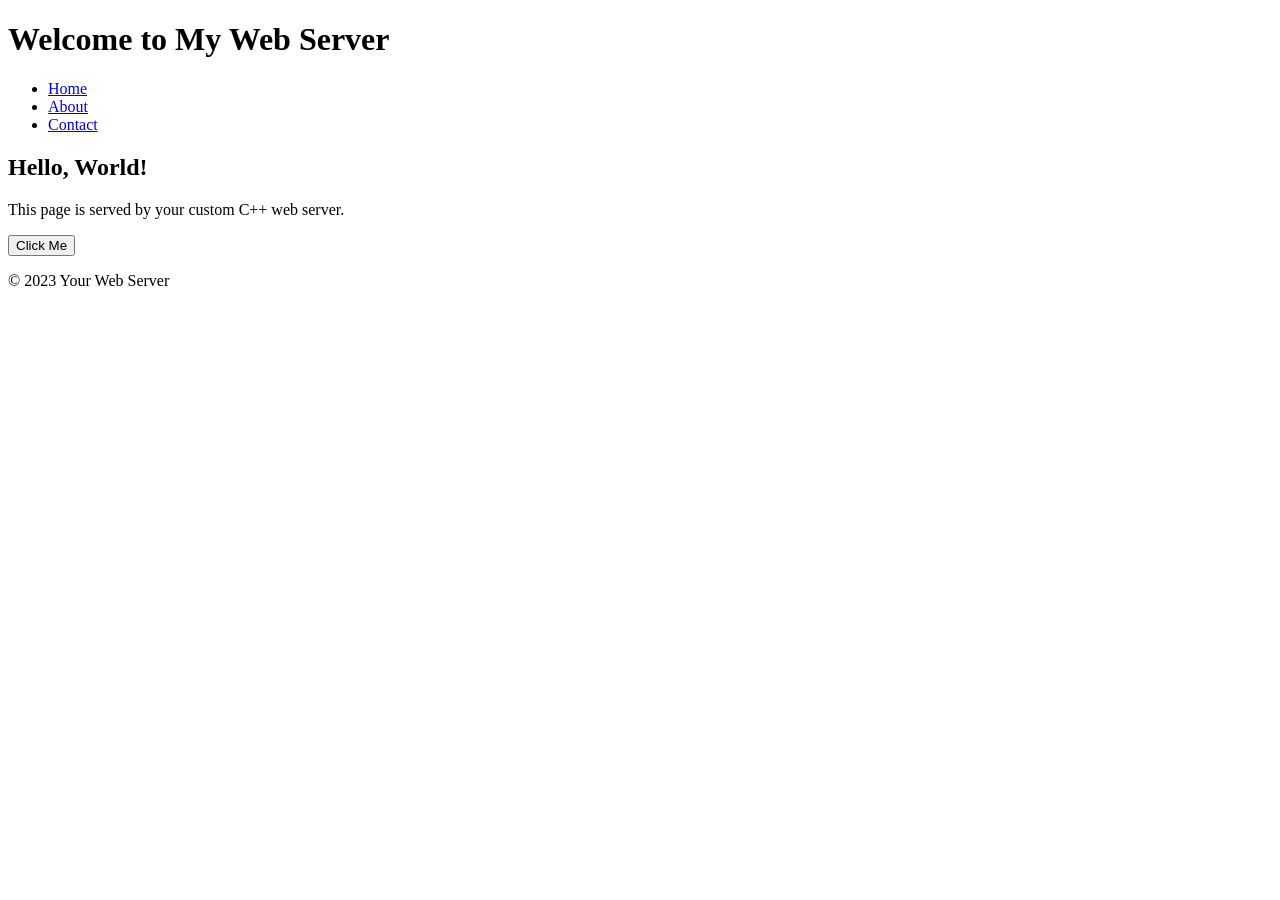
==== test_dir/home.html @ ae367da0 "@ backup @" ====
<!DOCTYPE html>
<html lang="en">
<head>
    <meta charset="UTF-8">
    <meta name="viewport" content="width=device-width, initial-scale=1.0">
    <title>My Web Server</title>
    <link rel="stylesheet" href="/route/styles.css">
</head>
<body>
    <header>
        <h1>Welcome to My Web Server</h1>
        <nav>
            <ul>
                <li><a href="/">Home</a></li>
                <li><a href="/about">About</a></li>
                <li><a href="/contact">Contact</a></li>
            </ul>
        </nav>
    </header>

    <main>
        <section class="hero">
            <h2>Hello, World!</h2>
            <p>This page is served by your custom C++ web server.</p>
            <button id="demo-btn">Click Me</button>
        </section>
    </main>

    <footer>
        <p>&copy; 2023 Your Web Server</p>
    </footer>

    <script>
        document.getElementById('demo-btn').addEventListener('click', () => {
            alert('Button clicked! Server is working!');
        });
    </script>
</body>
</html>
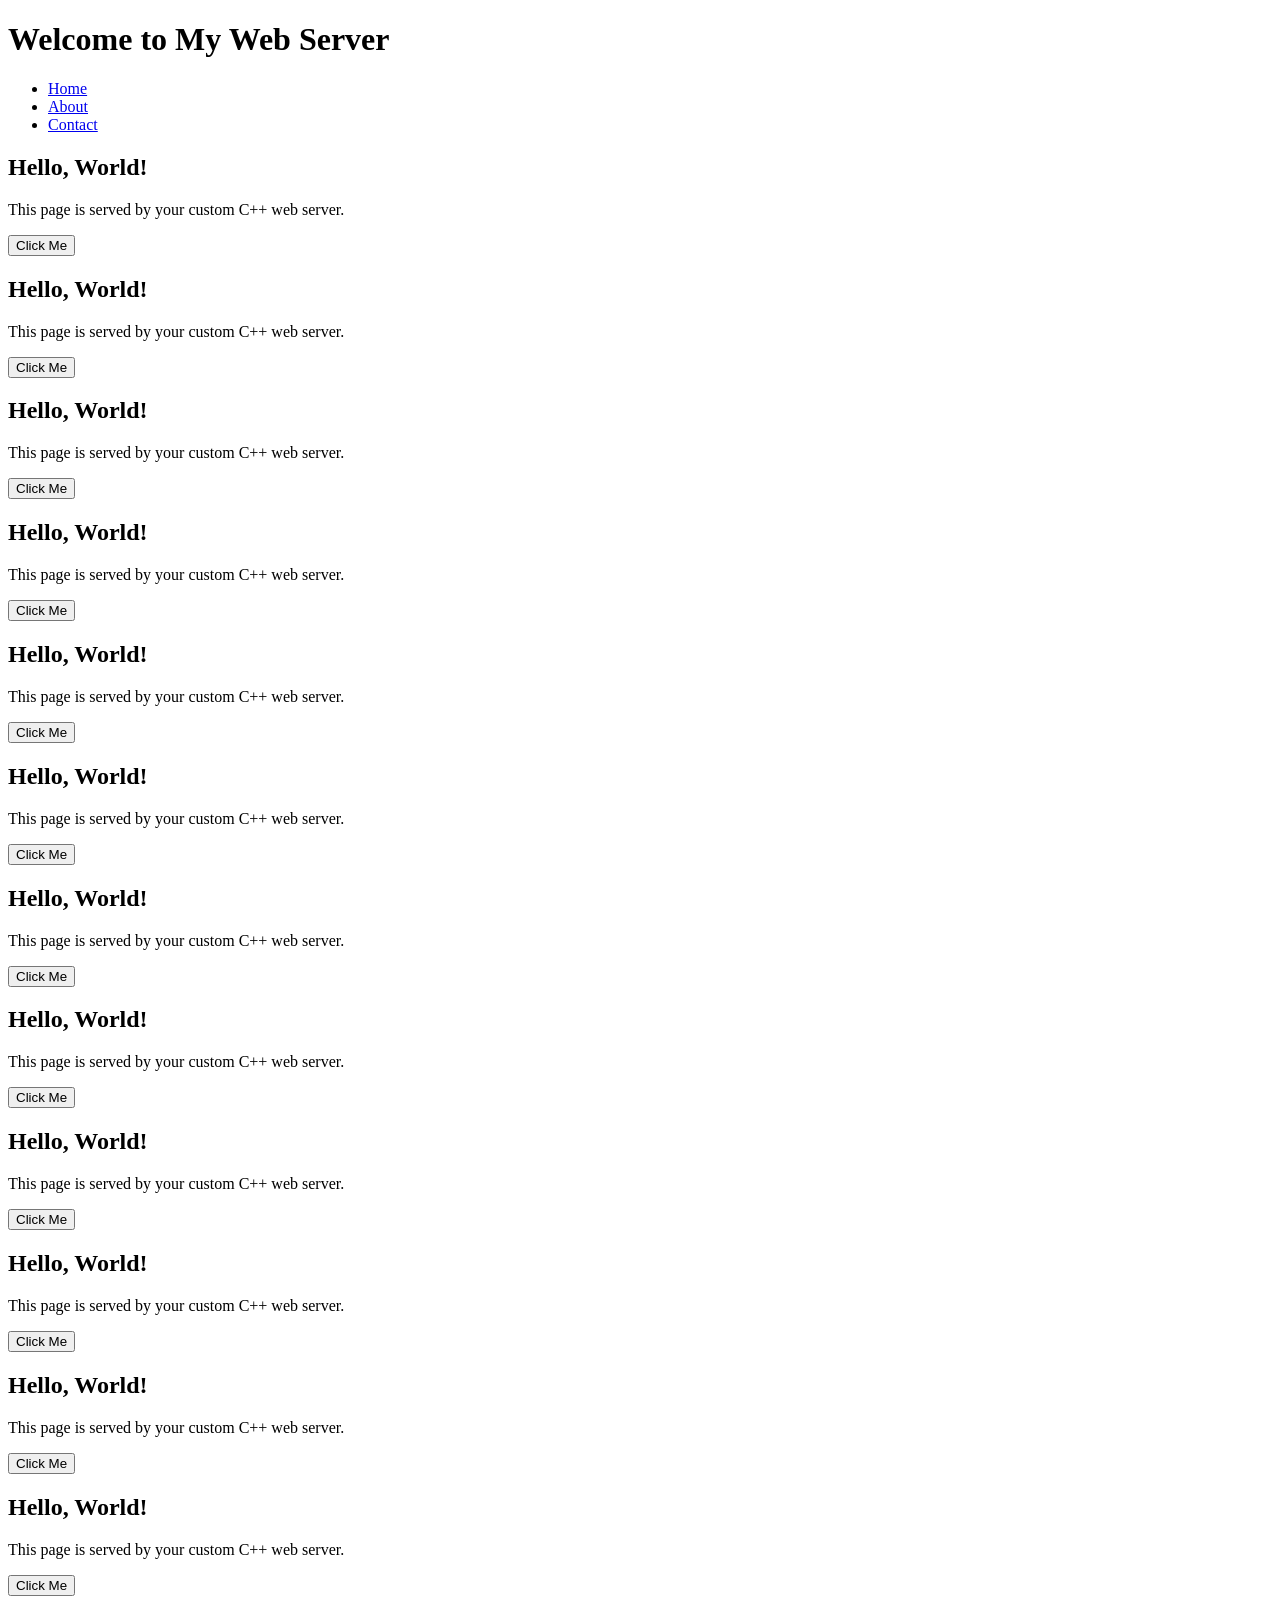
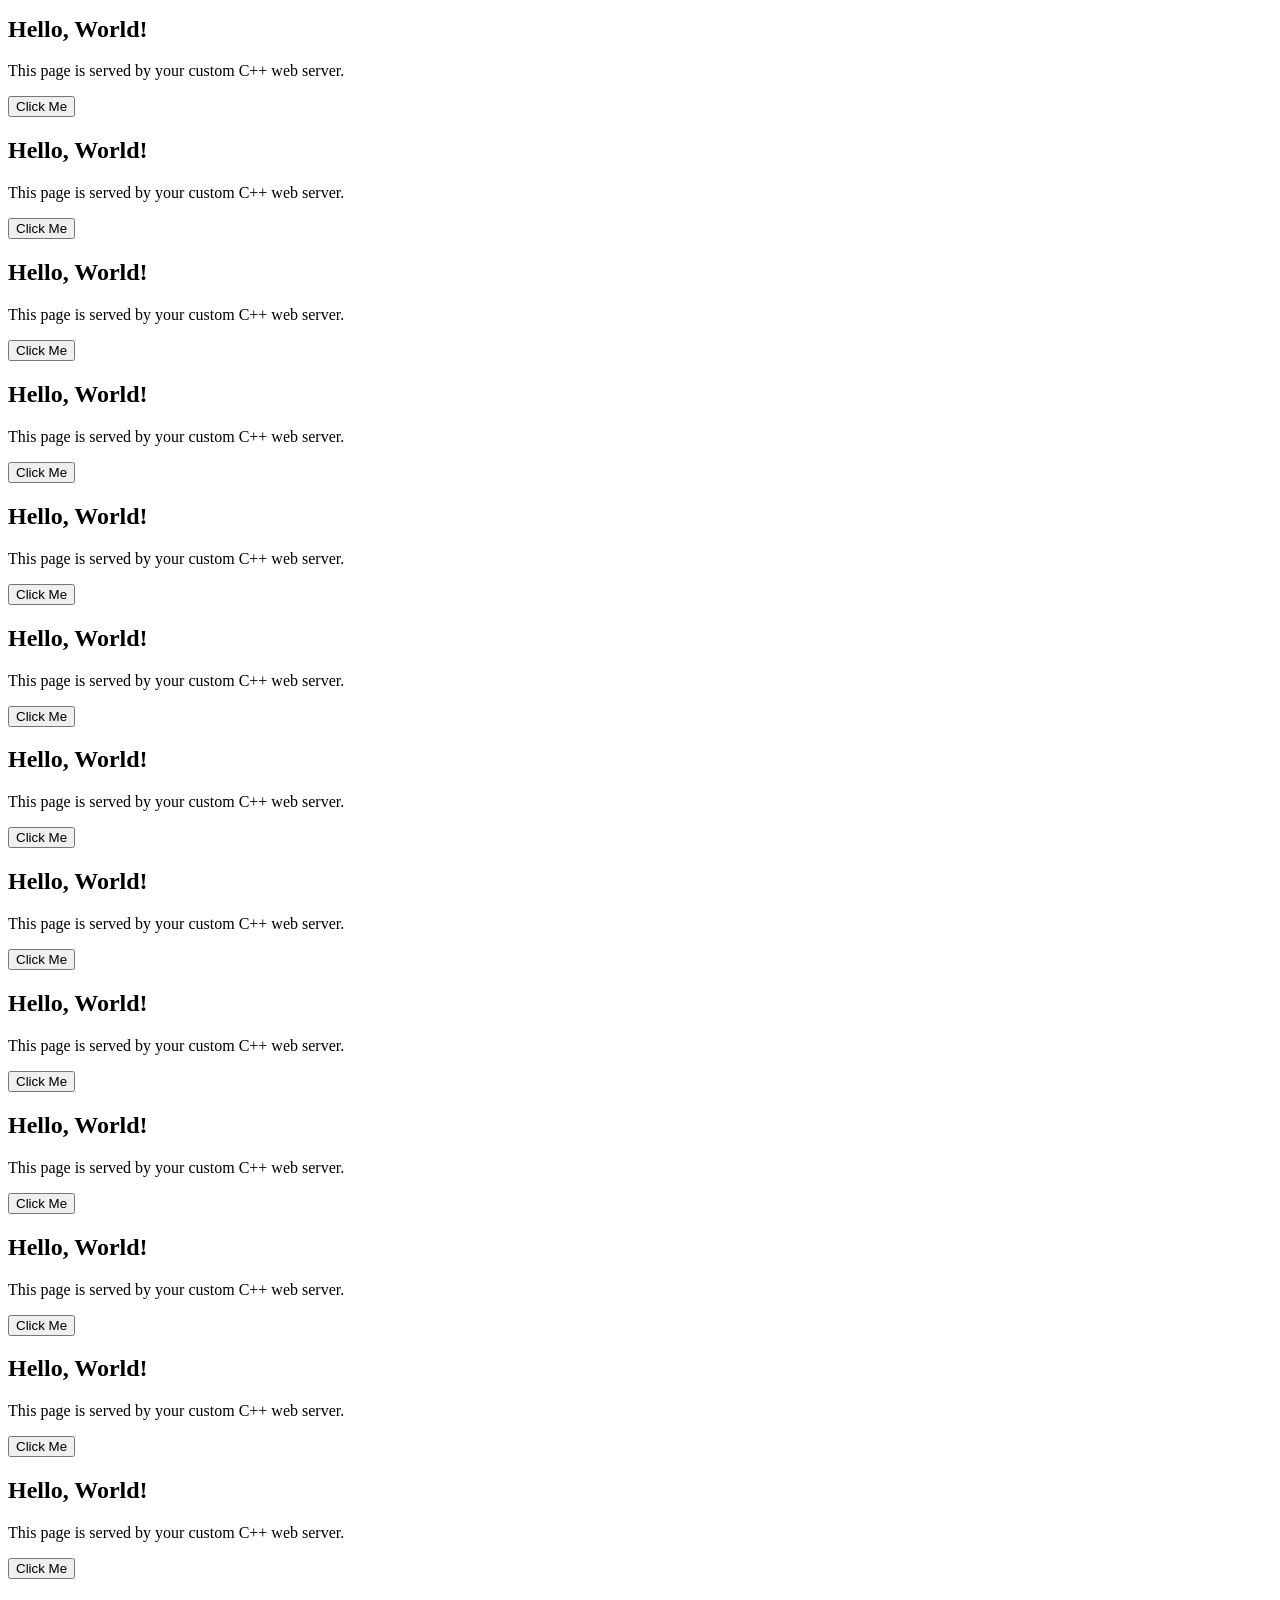
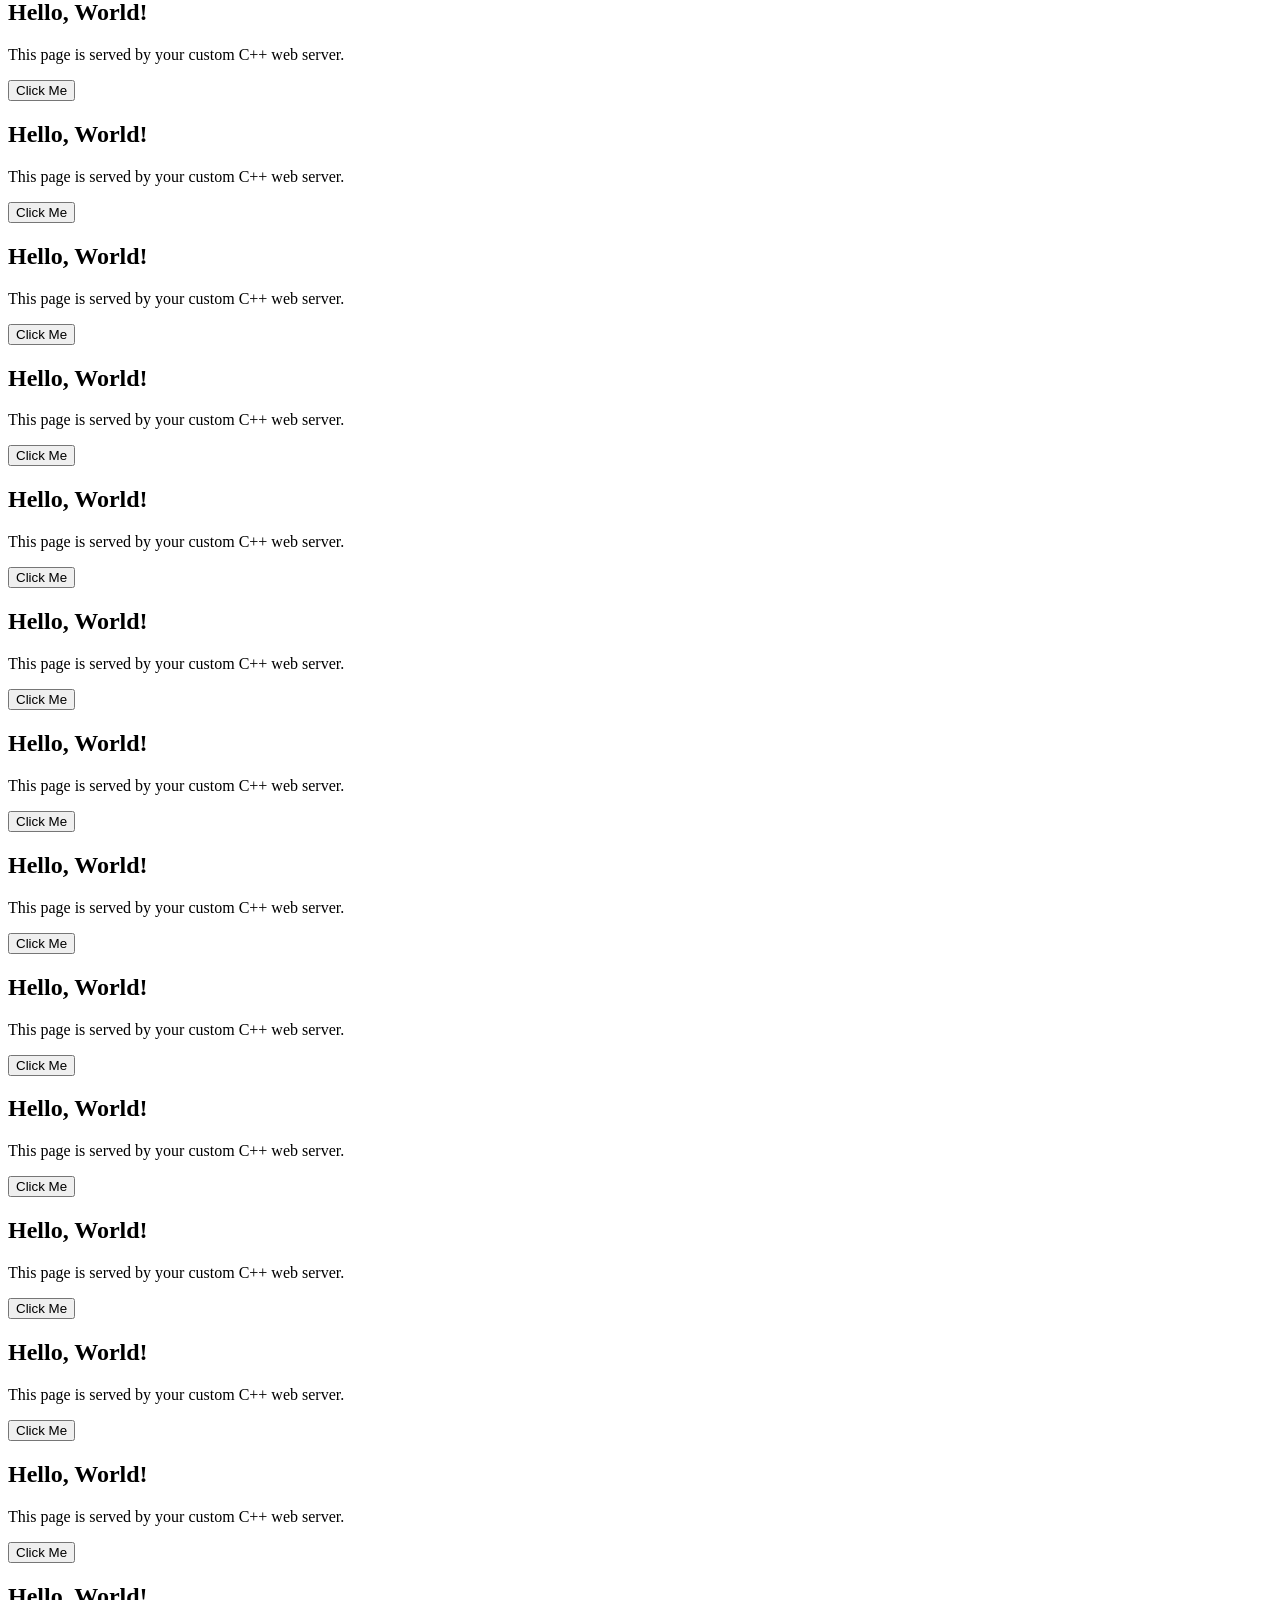
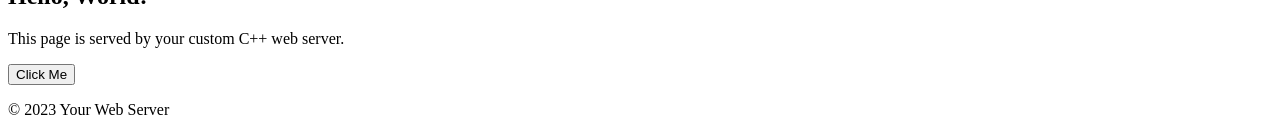
==== commit 45ff92d6: "@ response 7achak @" ====
--- a/test_dir/home.html
+++ b/test_dir/home.html
@@ -4,7 +4,7 @@
     <meta charset="UTF-8">
     <meta name="viewport" content="width=device-width, initial-scale=1.0">
     <title>My Web Server</title>
-    <link rel="stylesheet" href="/route/styles.css">
+    <link rel="stylesheet" href="/styles.css">
 </head>
 <body>
     <header>
@@ -25,6 +25,235 @@
             <button id="demo-btn">Click Me</button>
         </section>
     </main>
+    <main>
+        <section class="hero">
+            <h2>Hello, World!</h2>
+            <p>This page is served by your custom C++ web server.</p>
+            <button id="demo-btn">Click Me</button>
+        </section>
+    </main>    <main>
+        <section class="hero">
+            <h2>Hello, World!</h2>
+            <p>This page is served by your custom C++ web server.</p>
+            <button id="demo-btn">Click Me</button>
+        </section>
+    </main>    <main>
+        <section class="hero">
+            <h2>Hello, World!</h2>
+            <p>This page is served by your custom C++ web server.</p>
+            <button id="demo-btn">Click Me</button>
+        </section>
+    </main>    <main>
+        <section class="hero">
+            <h2>Hello, World!</h2>
+            <p>This page is served by your custom C++ web server.</p>
+            <button id="demo-btn">Click Me</button>
+        </section>
+    </main>    <main>
+        <section class="hero">
+            <h2>Hello, World!</h2>
+            <p>This page is served by your custom C++ web server.</p>
+            <button id="demo-btn">Click Me</button>
+        </section>
+    </main>    <main>
+        <section class="hero">
+            <h2>Hello, World!</h2>
+            <p>This page is served by your custom C++ web server.</p>
+            <button id="demo-btn">Click Me</button>
+        </section>
+    </main>    <main>
+        <section class="hero">
+            <h2>Hello, World!</h2>
+            <p>This page is served by your custom C++ web server.</p>
+            <button id="demo-btn">Click Me</button>
+        </section>
+    </main>    <main>
+        <section class="hero">
+            <h2>Hello, World!</h2>
+            <p>This page is served by your custom C++ web server.</p>
+            <button id="demo-btn">Click Me</button>
+        </section>
+    </main>    <main>
+        <section class="hero">
+            <h2>Hello, World!</h2>
+            <p>This page is served by your custom C++ web server.</p>
+            <button id="demo-btn">Click Me</button>
+        </section>
+    </main>    <main>
+        <section class="hero">
+            <h2>Hello, World!</h2>
+            <p>This page is served by your custom C++ web server.</p>
+            <button id="demo-btn">Click Me</button>
+        </section>
+    </main>    <main>
+        <section class="hero">
+            <h2>Hello, World!</h2>
+            <p>This page is served by your custom C++ web server.</p>
+            <button id="demo-btn">Click Me</button>
+        </section>
+    </main>    <main>
+        <section class="hero">
+            <h2>Hello, World!</h2>
+            <p>This page is served by your custom C++ web server.</p>
+            <button id="demo-btn">Click Me</button>
+        </section>
+    </main>    <main>
+        <section class="hero">
+            <h2>Hello, World!</h2>
+            <p>This page is served by your custom C++ web server.</p>
+            <button id="demo-btn">Click Me</button>
+        </section>
+    </main>    <main>
+        <section class="hero">
+            <h2>Hello, World!</h2>
+            <p>This page is served by your custom C++ web server.</p>
+            <button id="demo-btn">Click Me</button>
+        </section>
+    </main>    <main>
+        <section class="hero">
+            <h2>Hello, World!</h2>
+            <p>This page is served by your custom C++ web server.</p>
+            <button id="demo-btn">Click Me</button>
+        </section>
+    </main>    <main>
+        <section class="hero">
+            <h2>Hello, World!</h2>
+            <p>This page is served by your custom C++ web server.</p>
+            <button id="demo-btn">Click Me</button>
+        </section>
+    </main>    <main>
+        <section class="hero">
+            <h2>Hello, World!</h2>
+            <p>This page is served by your custom C++ web server.</p>
+            <button id="demo-btn">Click Me</button>
+        </section>
+    </main>    <main>
+        <section class="hero">
+            <h2>Hello, World!</h2>
+            <p>This page is served by your custom C++ web server.</p>
+            <button id="demo-btn">Click Me</button>
+        </section>
+    </main>    <main>
+        <section class="hero">
+            <h2>Hello, World!</h2>
+            <p>This page is served by your custom C++ web server.</p>
+            <button id="demo-btn">Click Me</button>
+        </section>
+    </main>    <main>
+        <section class="hero">
+            <h2>Hello, World!</h2>
+            <p>This page is served by your custom C++ web server.</p>
+            <button id="demo-btn">Click Me</button>
+        </section>
+    </main>    <main>
+        <section class="hero">
+            <h2>Hello, World!</h2>
+            <p>This page is served by your custom C++ web server.</p>
+            <button id="demo-btn">Click Me</button>
+        </section>
+    </main>    <main>
+        <section class="hero">
+            <h2>Hello, World!</h2>
+            <p>This page is served by your custom C++ web server.</p>
+            <button id="demo-btn">Click Me</button>
+        </section>
+    </main>    <main>
+        <section class="hero">
+            <h2>Hello, World!</h2>
+            <p>This page is served by your custom C++ web server.</p>
+            <button id="demo-btn">Click Me</button>
+        </section>
+    </main>    <main>
+        <section class="hero">
+            <h2>Hello, World!</h2>
+            <p>This page is served by your custom C++ web server.</p>
+            <button id="demo-btn">Click Me</button>
+        </section>
+    </main>    <main>
+        <section class="hero">
+            <h2>Hello, World!</h2>
+            <p>This page is served by your custom C++ web server.</p>
+            <button id="demo-btn">Click Me</button>
+        </section>
+    </main>    <main>
+        <section class="hero">
+            <h2>Hello, World!</h2>
+            <p>This page is served by your custom C++ web server.</p>
+            <button id="demo-btn">Click Me</button>
+        </section>
+    </main>    <main>
+        <section class="hero">
+            <h2>Hello, World!</h2>
+            <p>This page is served by your custom C++ web server.</p>
+            <button id="demo-btn">Click Me</button>
+        </section>
+    </main>    <main>
+        <section class="hero">
+            <h2>Hello, World!</h2>
+            <p>This page is served by your custom C++ web server.</p>
+            <button id="demo-btn">Click Me</button>
+        </section>
+    </main>    <main>
+        <section class="hero">
+            <h2>Hello, World!</h2>
+            <p>This page is served by your custom C++ web server.</p>
+            <button id="demo-btn">Click Me</button>
+        </section>
+    </main>    <main>
+        <section class="hero">
+            <h2>Hello, World!</h2>
+            <p>This page is served by your custom C++ web server.</p>
+            <button id="demo-btn">Click Me</button>
+        </section>
+    </main>    <main>
+        <section class="hero">
+            <h2>Hello, World!</h2>
+            <p>This page is served by your custom C++ web server.</p>
+            <button id="demo-btn">Click Me</button>
+        </section>
+    </main>    <main>
+        <section class="hero">
+            <h2>Hello, World!</h2>
+            <p>This page is served by your custom C++ web server.</p>
+            <button id="demo-btn">Click Me</button>
+        </section>
+    </main>    <main>
+        <section class="hero">
+            <h2>Hello, World!</h2>
+            <p>This page is served by your custom C++ web server.</p>
+            <button id="demo-btn">Click Me</button>
+        </section>
+    </main>    <main>
+        <section class="hero">
+            <h2>Hello, World!</h2>
+            <p>This page is served by your custom C++ web server.</p>
+            <button id="demo-btn">Click Me</button>
+        </section>
+    </main>    <main>
+        <section class="hero">
+            <h2>Hello, World!</h2>
+            <p>This page is served by your custom C++ web server.</p>
+            <button id="demo-btn">Click Me</button>
+        </section>
+    </main>    <main>
+        <section class="hero">
+            <h2>Hello, World!</h2>
+            <p>This page is served by your custom C++ web server.</p>
+            <button id="demo-btn">Click Me</button>
+        </section>
+    </main>    <main>
+        <section class="hero">
+            <h2>Hello, World!</h2>
+            <p>This page is served by your custom C++ web server.</p>
+            <button id="demo-btn">Click Me</button>
+        </section>
+    </main>    <main>
+        <section class="hero">
+            <h2>Hello, World!</h2>
+            <p>This page is served by your custom C++ web server.</p>
+            <button id="demo-btn">Click Me</button>
+        </section>
+    </main>
 
     <footer>
         <p>&copy; 2023 Your Web Server</p>
@@ -36,4 +265,31 @@
         });
     </script>
 </body>
-</html>+</html>
+
+
+
+
+
+
+
+
+
+
+
+
+
+
+
+
+
+
+
+
+
+
+
+
+
+
+<!-- a -->
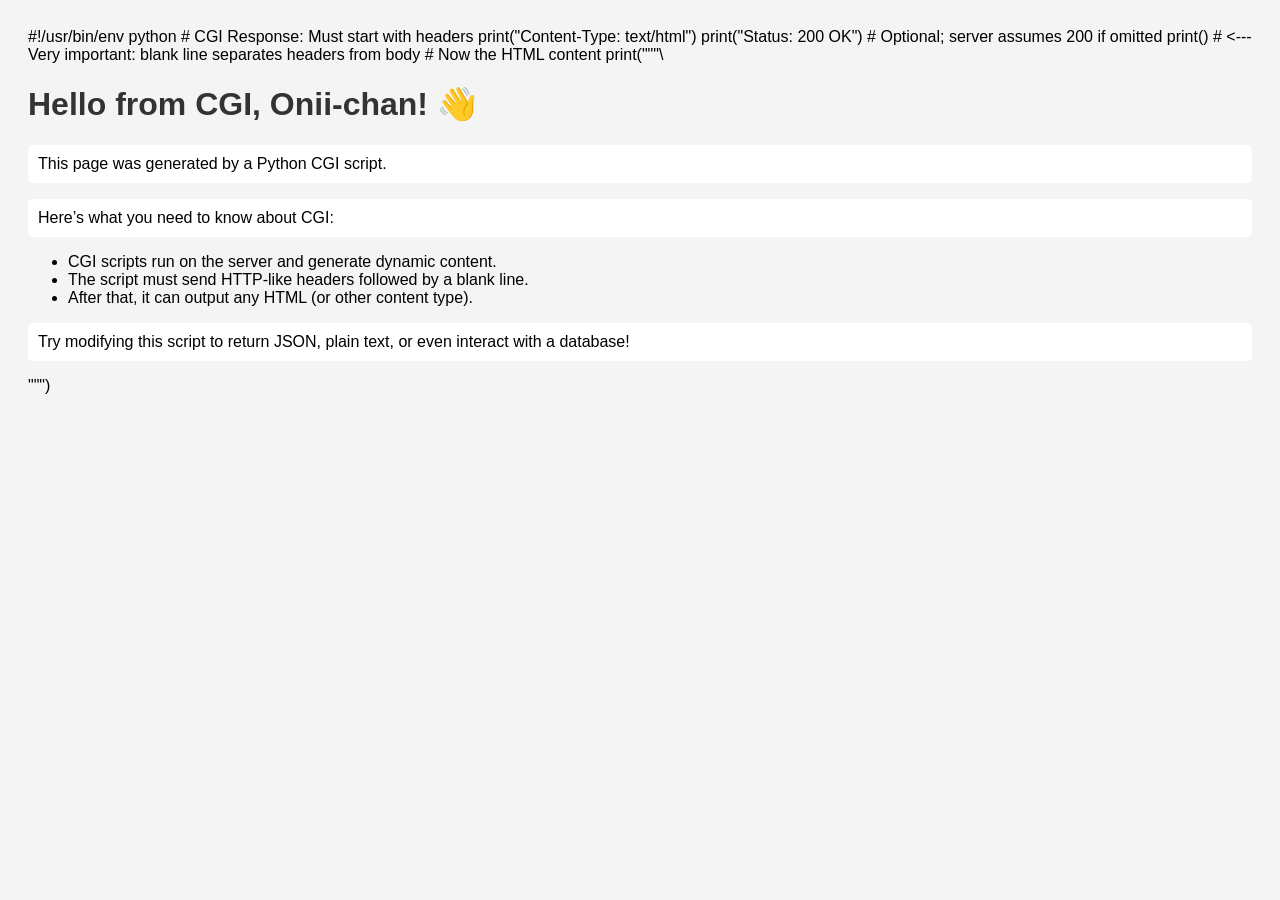
==== commit 8d343e3c: "@ segv after i merge dakchi dial  *mel dial yassir @" ====
--- a/test_dir/home.html
+++ b/test_dir/home.html
@@ -1,295 +1,33 @@
+#!/usr/bin/env python
+
+# CGI Response: Must start with headers
+print("Content-Type: text/html")
+print("Status: 200 OK")  # Optional; server assumes 200 if omitted
+print()  # <--- Very important: blank line separates headers from body
+
+# Now the HTML content
+print("""\
 <!DOCTYPE html>
 <html lang="en">
 <head>
     <meta charset="UTF-8">
-    <meta name="viewport" content="width=device-width, initial-scale=1.0">
-    <title>My Web Server</title>
-    <link rel="stylesheet" href="/styles.css">
+    <title>CGI Example Page</title>
+    <style>
+        body { font-family: Arial, sans-serif; background-color: #f4f4f4; padding: 20px; }
+        h1   { color: #333; }
+        p    { background-color: #fff; padding: 10px; border-radius: 5px; }
+    </style>
 </head>
 <body>
-    <header>
-        <h1>Welcome to My Web Server</h1>
-        <nav>
-            <ul>
-                <li><a href="/">Home</a></li>
-                <li><a href="/about">About</a></li>
-                <li><a href="/contact">Contact</a></li>
-            </ul>
-        </nav>
-    </header>
-
-    <main>
-        <section class="hero">
-            <h2>Hello, World!</h2>
-            <p>This page is served by your custom C++ web server.</p>
-            <button id="demo-btn">Click Me</button>
-        </section>
-    </main>
-    <main>
-        <section class="hero">
-            <h2>Hello, World!</h2>
-            <p>This page is served by your custom C++ web server.</p>
-            <button id="demo-btn">Click Me</button>
-        </section>
-    </main>    <main>
-        <section class="hero">
-            <h2>Hello, World!</h2>
-            <p>This page is served by your custom C++ web server.</p>
-            <button id="demo-btn">Click Me</button>
-        </section>
-    </main>    <main>
-        <section class="hero">
-            <h2>Hello, World!</h2>
-            <p>This page is served by your custom C++ web server.</p>
-            <button id="demo-btn">Click Me</button>
-        </section>
-    </main>    <main>
-        <section class="hero">
-            <h2>Hello, World!</h2>
-            <p>This page is served by your custom C++ web server.</p>
-            <button id="demo-btn">Click Me</button>
-        </section>
-    </main>    <main>
-        <section class="hero">
-            <h2>Hello, World!</h2>
-            <p>This page is served by your custom C++ web server.</p>
-            <button id="demo-btn">Click Me</button>
-        </section>
-    </main>    <main>
-        <section class="hero">
-            <h2>Hello, World!</h2>
-            <p>This page is served by your custom C++ web server.</p>
-            <button id="demo-btn">Click Me</button>
-        </section>
-    </main>    <main>
-        <section class="hero">
-            <h2>Hello, World!</h2>
-            <p>This page is served by your custom C++ web server.</p>
-            <button id="demo-btn">Click Me</button>
-        </section>
-    </main>    <main>
-        <section class="hero">
-            <h2>Hello, World!</h2>
-            <p>This page is served by your custom C++ web server.</p>
-            <button id="demo-btn">Click Me</button>
-        </section>
-    </main>    <main>
-        <section class="hero">
-            <h2>Hello, World!</h2>
-            <p>This page is served by your custom C++ web server.</p>
-            <button id="demo-btn">Click Me</button>
-        </section>
-    </main>    <main>
-        <section class="hero">
-            <h2>Hello, World!</h2>
-            <p>This page is served by your custom C++ web server.</p>
-            <button id="demo-btn">Click Me</button>
-        </section>
-    </main>    <main>
-        <section class="hero">
-            <h2>Hello, World!</h2>
-            <p>This page is served by your custom C++ web server.</p>
-            <button id="demo-btn">Click Me</button>
-        </section>
-    </main>    <main>
-        <section class="hero">
-            <h2>Hello, World!</h2>
-            <p>This page is served by your custom C++ web server.</p>
-            <button id="demo-btn">Click Me</button>
-        </section>
-    </main>    <main>
-        <section class="hero">
-            <h2>Hello, World!</h2>
-            <p>This page is served by your custom C++ web server.</p>
-            <button id="demo-btn">Click Me</button>
-        </section>
-    </main>    <main>
-        <section class="hero">
-            <h2>Hello, World!</h2>
-            <p>This page is served by your custom C++ web server.</p>
-            <button id="demo-btn">Click Me</button>
-        </section>
-    </main>    <main>
-        <section class="hero">
-            <h2>Hello, World!</h2>
-            <p>This page is served by your custom C++ web server.</p>
-            <button id="demo-btn">Click Me</button>
-        </section>
-    </main>    <main>
-        <section class="hero">
-            <h2>Hello, World!</h2>
-            <p>This page is served by your custom C++ web server.</p>
-            <button id="demo-btn">Click Me</button>
-        </section>
-    </main>    <main>
-        <section class="hero">
-            <h2>Hello, World!</h2>
-            <p>This page is served by your custom C++ web server.</p>
-            <button id="demo-btn">Click Me</button>
-        </section>
-    </main>    <main>
-        <section class="hero">
-            <h2>Hello, World!</h2>
-            <p>This page is served by your custom C++ web server.</p>
-            <button id="demo-btn">Click Me</button>
-        </section>
-    </main>    <main>
-        <section class="hero">
-            <h2>Hello, World!</h2>
-            <p>This page is served by your custom C++ web server.</p>
-            <button id="demo-btn">Click Me</button>
-        </section>
-    </main>    <main>
-        <section class="hero">
-            <h2>Hello, World!</h2>
-            <p>This page is served by your custom C++ web server.</p>
-            <button id="demo-btn">Click Me</button>
-        </section>
-    </main>    <main>
-        <section class="hero">
-            <h2>Hello, World!</h2>
-            <p>This page is served by your custom C++ web server.</p>
-            <button id="demo-btn">Click Me</button>
-        </section>
-    </main>    <main>
-        <section class="hero">
-            <h2>Hello, World!</h2>
-            <p>This page is served by your custom C++ web server.</p>
-            <button id="demo-btn">Click Me</button>
-        </section>
-    </main>    <main>
-        <section class="hero">
-            <h2>Hello, World!</h2>
-            <p>This page is served by your custom C++ web server.</p>
-            <button id="demo-btn">Click Me</button>
-        </section>
-    </main>    <main>
-        <section class="hero">
-            <h2>Hello, World!</h2>
-            <p>This page is served by your custom C++ web server.</p>
-            <button id="demo-btn">Click Me</button>
-        </section>
-    </main>    <main>
-        <section class="hero">
-            <h2>Hello, World!</h2>
-            <p>This page is served by your custom C++ web server.</p>
-            <button id="demo-btn">Click Me</button>
-        </section>
-    </main>    <main>
-        <section class="hero">
-            <h2>Hello, World!</h2>
-            <p>This page is served by your custom C++ web server.</p>
-            <button id="demo-btn">Click Me</button>
-        </section>
-    </main>    <main>
-        <section class="hero">
-            <h2>Hello, World!</h2>
-            <p>This page is served by your custom C++ web server.</p>
-            <button id="demo-btn">Click Me</button>
-        </section>
-    </main>    <main>
-        <section class="hero">
-            <h2>Hello, World!</h2>
-            <p>This page is served by your custom C++ web server.</p>
-            <button id="demo-btn">Click Me</button>
-        </section>
-    </main>    <main>
-        <section class="hero">
-            <h2>Hello, World!</h2>
-            <p>This page is served by your custom C++ web server.</p>
-            <button id="demo-btn">Click Me</button>
-        </section>
-    </main>    <main>
-        <section class="hero">
-            <h2>Hello, World!</h2>
-            <p>This page is served by your custom C++ web server.</p>
-            <button id="demo-btn">Click Me</button>
-        </section>
-    </main>    <main>
-        <section class="hero">
-            <h2>Hello, World!</h2>
-            <p>This page is served by your custom C++ web server.</p>
-            <button id="demo-btn">Click Me</button>
-        </section>
-    </main>    <main>
-        <section class="hero">
-            <h2>Hello, World!</h2>
-            <p>This page is served by your custom C++ web server.</p>
-            <button id="demo-btn">Click Me</button>
-        </section>
-    </main>    <main>
-        <section class="hero">
-            <h2>Hello, World!</h2>
-            <p>This page is served by your custom C++ web server.</p>
-            <button id="demo-btn">Click Me</button>
-        </section>
-    </main>    <main>
-        <section class="hero">
-            <h2>Hello, World!</h2>
-            <p>This page is served by your custom C++ web server.</p>
-            <button id="demo-btn">Click Me</button>
-        </section>
-    </main>    <main>
-        <section class="hero">
-            <h2>Hello, World!</h2>
-            <p>This page is served by your custom C++ web server.</p>
-            <button id="demo-btn">Click Me</button>
-        </section>
-    </main>    <main>
-        <section class="hero">
-            <h2>Hello, World!</h2>
-            <p>This page is served by your custom C++ web server.</p>
-            <button id="demo-btn">Click Me</button>
-        </section>
-    </main>    <main>
-        <section class="hero">
-            <h2>Hello, World!</h2>
-            <p>This page is served by your custom C++ web server.</p>
-            <button id="demo-btn">Click Me</button>
-        </section>
-    </main>    <main>
-        <section class="hero">
-            <h2>Hello, World!</h2>
-            <p>This page is served by your custom C++ web server.</p>
-            <button id="demo-btn">Click Me</button>
-        </section>
-    </main>
-
-    <footer>
-        <p>&copy; 2023 Your Web Server</p>
-    </footer>
-
-    <script>
-        document.getElementById('demo-btn').addEventListener('click', () => {
-            alert('Button clicked! Server is working!');
-        });
-    </script>
+    <h1>Hello from CGI, Onii-chan! 👋</h1>
+    <p>This page was generated by a Python CGI script.</p>
+    <p>Here’s what you need to know about CGI:</p>
+    <ul>
+        <li>CGI scripts run on the server and generate dynamic content.</li>
+        <li>The script must send HTTP-like headers followed by a blank line.</li>
+        <li>After that, it can output any HTML (or other content type).</li>
+    </ul>
+    <p>Try modifying this script to return JSON, plain text, or even interact with a database!</p>
 </body>
 </html>
-
-
-
-
-
-
-
-
-
-
-
-
-
-
-
-
-
-
-
-
-
-
-
-
-
-
-<!-- a -->+""")
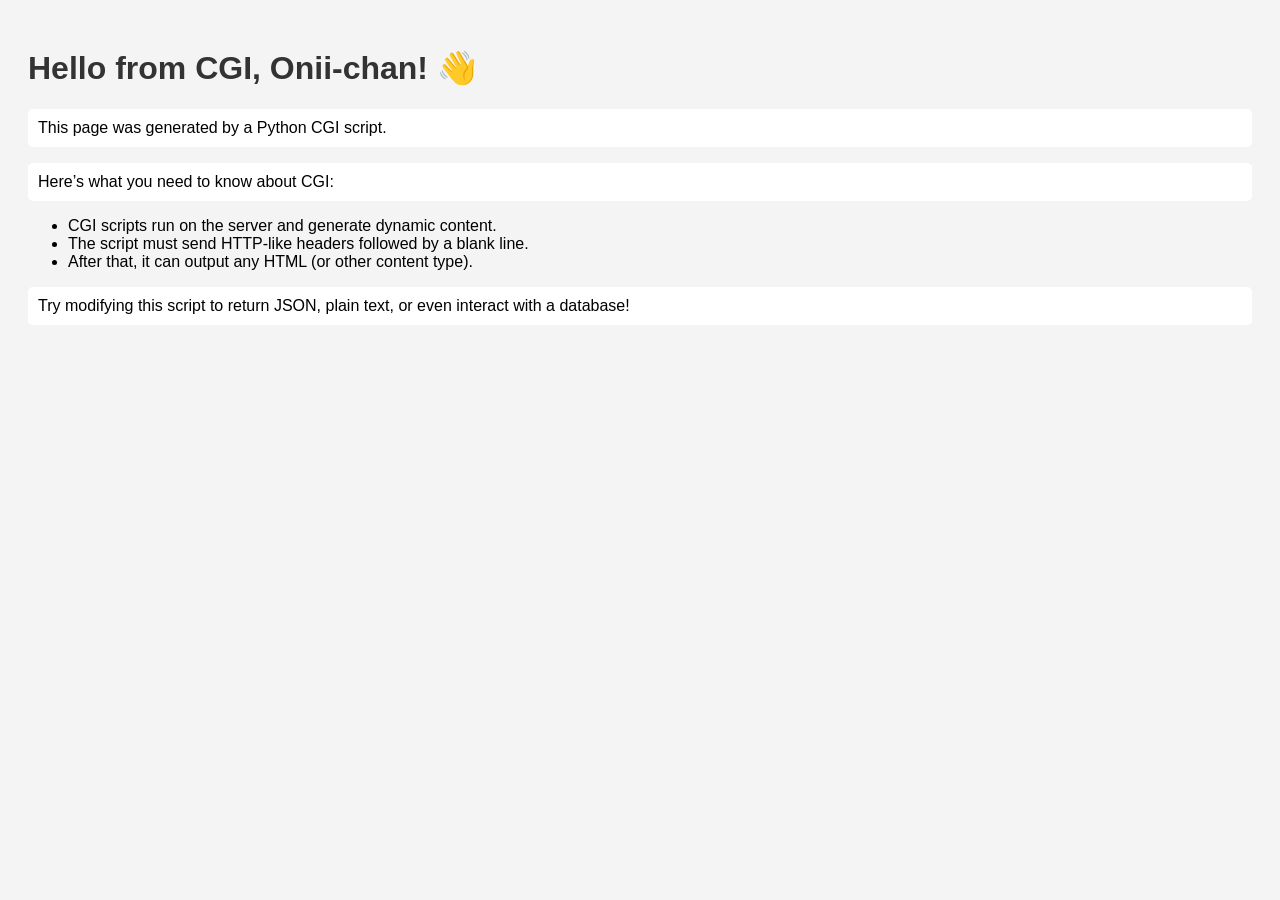
==== commit 439445d7: "@ bug fix: extra CRLF not sent in response @" ====
--- a/test_dir/home.html
+++ b/test_dir/home.html
@@ -1,12 +1,3 @@
-#!/usr/bin/env python
-
-# CGI Response: Must start with headers
-print("Content-Type: text/html")
-print("Status: 200 OK")  # Optional; server assumes 200 if omitted
-print()  # <--- Very important: blank line separates headers from body
-
-# Now the HTML content
-print("""\
 <!DOCTYPE html>
 <html lang="en">
 <head>
@@ -30,4 +21,3 @@
     <p>Try modifying this script to return JSON, plain text, or even interact with a database!</p>
 </body>
 </html>
-""")
